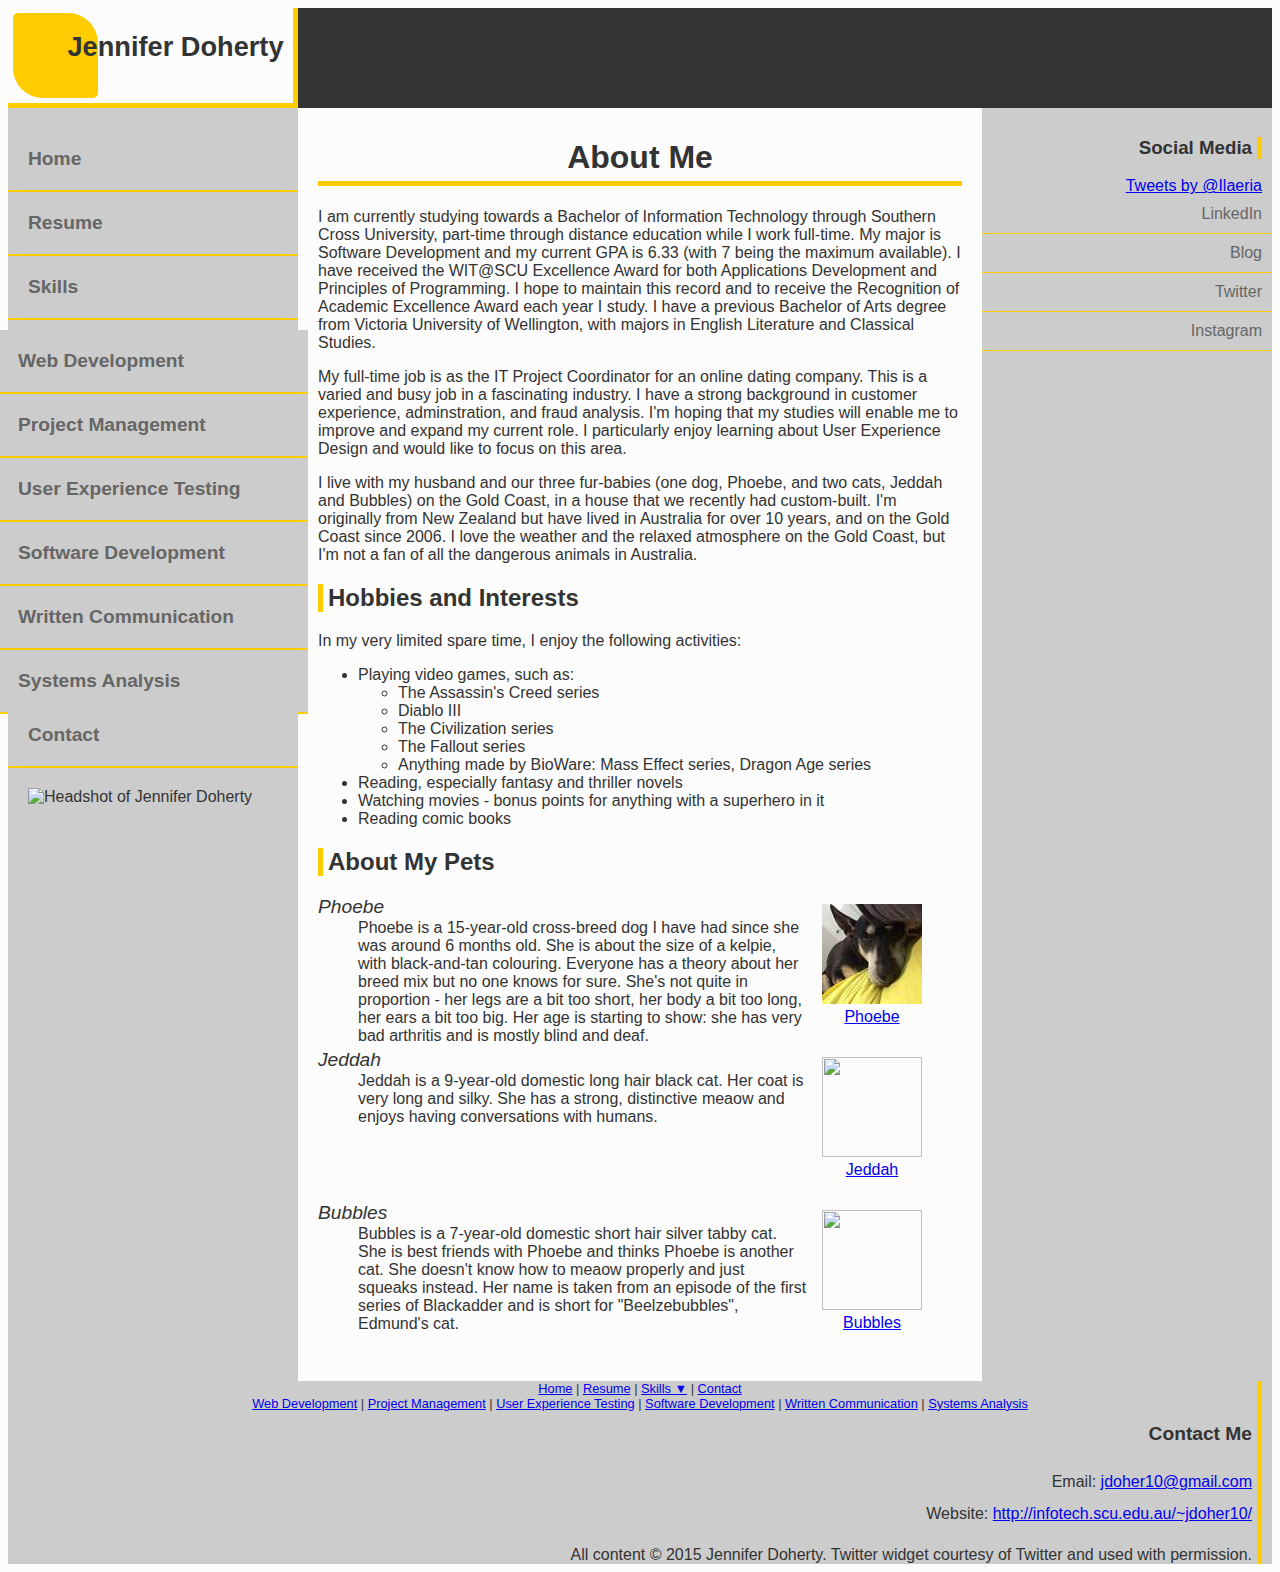
==== index.html @ beedbab5 "Initial repo setup" ====
<!DOCTYPE html>
<html lang="en">
<head>
    <title>Jennifer Doherty - Home</title>
    <meta charset="utf-8">
    <link rel="stylesheet" href="css/styles.css" media="screen">
    <link rel="stylesheet" href="css/styles_print.css" media="print">
</head>
<body>
    <div id="container">
        <header>
            <div id="logo">
                <div id="logobackground">
                    <div id="logoshape">
                        <div id="logotext">
                            <h1>Jennifer Doherty</h1>
                        </div>
                    </div>
                </div>
            </div>
        </header>
        <nav id="leftnavigation"> <!-- Left navigation -->
            <ul>
                <li><a href="index.html">Home</a></li>
                <li><a href="resume.html">Resume</a></li>
                <li><a href="skills.html">Skills</a>
                    <ul>
                        <li><a href="skillsweb.html">Web Development</a></li>
                        <li><a href="skillsprojects.html">Project Management</a></li>
                        <li><a href="skillsuserexperience.html">User Experience Testing</a></li>
                        <li><a href="skillssoftware.html">Software Development</a></li>
                        <li><a href="skillswritten.html">Written Communication</a></li>
                        <li><a href="skillssystems.html">Systems Analysis</a></li>
                    </ul>
                </li>
                <li><a href="contact.html">Contact</a></li>
            </ul>
            <img src="images/headshot.jpg" height="250" width="250" alt="Headshot of Jennifer Doherty">
        </nav> <!-- Close navigation -->
        <aside>
            <h3>Social Media</h3>
            <!-- Twitter widget -->
            <a class="twitter-timeline" href="https://twitter.com/Ilaeria" data-widget-id="673006547803312128">
                Tweets by @Ilaeria
            </a>
            <script>
                !function(d,s,id){var js,fjs=d.getElementsByTagName(s)[0],p=/^http:/.test(d.location)?'http':'https';if(!d.getElementById(id)){js=d.createElement(s);js.id=id;js.src=p+"://platform.twitter.com/widgets.js";fjs.parentNode.insertBefore(js,fjs);}}(document,"script","twitter-wjs");
            </script>
            <!-- End Twitter widget -->
            <ul id="socialmedia">    
                <li><a href="https://www.linkedin.com/in/jennifer-doherty-7a106082" target="_blank">LinkedIn</a></li>
                <li><a href="http://ilaeria.blogspot.com.au/" target="_blank">Blog</a></li>
                <li><a href="https://twitter.com/ilaeria" target="_blank">Twitter</a></li>
                <li><a href="https://www.instagram.com/ilaeria/" target="_blank">Instagram</a></li>
            </ul>
        </aside> <!-- Close sidebar -->
        <main>
            <h1>About Me</h1>
                <p>
                    I am currently studying towards a Bachelor of Information Technology through Southern Cross University, part-time through distance education while I work full-time. My major is Software Development and my current GPA is 6.33 (with 7 being the maximum available). I have received the WIT@SCU Excellence Award for both Applications Development and Principles of Programming. I hope to maintain this record and to receive the Recognition of Academic Excellence Award each year I study. I have a previous Bachelor of Arts degree from Victoria University of Wellington, with majors in English Literature and Classical Studies.
                </p>
                <p>
                    My full-time job is as the IT Project Coordinator for an online dating company. This is a varied and busy job in a fascinating industry. I have a strong background in customer experience, adminstration, and fraud analysis. I'm hoping that my studies will enable me to improve and expand my current role. I particularly enjoy learning about User Experience Design and would like to focus on this area.
                </p>
                <p>
                    I live with my husband and our three fur-babies (one dog, Phoebe, and two cats, Jeddah and Bubbles) on the Gold Coast, in a house that we recently had custom-built. I'm originally from New Zealand but have lived in Australia for over 10 years, and on the Gold Coast since 2006. I love the weather and the relaxed atmosphere on the Gold Coast, but I'm not a fan of all the dangerous animals in Australia.
                </p>
            <h2>Hobbies and Interests</h2>
                <p>In my very limited spare time, I enjoy the following activities:</p>
                    <ul class="listparent">
                        <li>Playing video games, such as:
                            <ul>
                                <li>The Assassin's Creed series</li>
                                <li>Diablo III</li>
                                <li>The Civilization series</li>
                                <li>The Fallout series</li>
                                <li>Anything made by BioWare: Mass Effect series, Dragon Age series</li>
                            </ul>
                        </li>
                        <li>Reading, especially fantasy and thriller novels</li>
                        <li>Watching movies - bonus points for anything with a superhero in it</li>
                        <li>Reading comic books</li>
                    </ul>
            <h2>About My Pets</h2>
                <dl>
                    <dt>Phoebe</dt>
                    <dd>
                        <figure>
                            <figcaption >
                                <a href="images/phoebe_large.jpg" target="_blank">
                                    <img src="images/phoebe_small.jpg" alt="" height="100" width="100"><br>
                                    Phoebe
                                </a>
                            </figcaption>
                        </figure>
                        Phoebe is a 15-year-old cross-breed dog I have had since she was around 6 months old. She is about the size of a kelpie, with black-and-tan colouring. Everyone has a theory about her breed mix but no one knows for sure. She's not quite in proportion - her legs are a bit too short, her body a bit too long, her ears a bit too big. Her age is starting to show: she has very bad arthritis and is mostly blind and deaf.
                    </dd>
                    <dt>Jeddah</dt>
                    <dd>
                        <figure>
                            <figcaption >
                                <a href="images/jeddah_large.jpg" target="_blank">
                                    <img src="images/jeddah_small.jpg" alt="" height="100" width="100"><br>
                                    Jeddah
                                </a>
                            </figcaption>
                        </figure>
                        Jeddah is a 9-year-old domestic long hair black cat. Her coat is very long and silky. She has a strong, distinctive meaow and enjoys having conversations with humans.
                    </dd>
                    <dt>Bubbles</dt>
                    <dd>
                        <figure>
                            <figcaption >
                                <a href="images/bubbles_large.jpg" target="_blank">
                                    <img src="images/bubbles_small.jpg" alt="" height="100" width="100"><br>
                                    Bubbles
                                </a>
                            </figcaption>
                        </figure>
                        Bubbles is a 7-year-old domestic short hair silver tabby cat. She is best friends with Phoebe and thinks Phoebe is another cat. She doesn't know how to meaow properly and just squeaks instead. Her name is taken from an episode of the first series of Blackadder and is short for "Beelzebubbles", Edmund's cat.
                    </dd>
                </dl>
        </main> <!-- Close main content -->
        <footer>
            <nav id="bottomnavigation"> <!-- Bottom navigation -->
                <a href="index.html">Home</a> | 
                <a href="resume.html">Resume</a> | 
                <a href="skills.html">Skills &#9660;</a> |
                <a href="contact.html">Contact</a><br>
                <a href="skillsweb.html">Web Development</a> |
                <a href="skillsprojects.html">Project Management</a> |
                <a href="skillsuserexperience.html">User Experience Testing</a> |
                <a href="skillssoftware.html">Software Development</a> |
                <a href="skillswritten.html">Written Communication</a> |
                <a href="skillssystems.html">Systems Analysis</a>
            </nav>
            <div id="contact">
                <h1>Contact Me</h1>
                    <ul id="contactdetails">
                        <li>Email: <a href="mailto:jdoher10@gmail.com">jdoher10@gmail.com</a></li>
                        <li>Website: <a href="http://infotech.scu.edu.au/~jdoher10/" target="_blank">http://infotech.scu.edu.au/~jdoher10/</a></li>
                    </ul>
            </div>
            All content &copy; 2015 Jennifer Doherty. Twitter widget courtesy of Twitter and used with permission.
        </footer>
    </div> <!-- Close container -->
</body>
</html>
---- css/styles.css ----
/* Legacy browser support */
header, nav, main, footer, aside {
    display: block;
}
/* Define body */
body {
    background-color: #fcfcfc;
    color: #333333;
    font-family: "Lucida Sans Unicode", Verdana, Geneva, sans-serif;
    overflow-y: scroll;
}
/* Define layout */
#container {
    min-width: 960px;
    background-color: #cccccc;
    margin-left: auto;
    margin-right: auto;
}
#leftnavigation {
    float: left;
    width: 270px;
    padding: 10px;
}
#bottomnavigation {
    text-align: center;
    margin-right: -20px;
    font-size: 0.8em;
}
aside {
    float: right;
    width: 270px;
    text-align: right;
    padding: 10px;
}
main {
    margin: 0 290px;
    padding: 10px 20px;
    background-color: #fcfcfc;
    min-height: 1000px;
}
/* Define header */
header {
    background-color: #333333;
    min-height: 100px;
}
/* Define logo */
#logo {
    width: 290px;
    height: 100px;
    position: absolute;
}
#logobackground {
    width: 285px;
    height: 95px;
    position: absolute;
    text-align: center;
    background-color: #fcfcfc;
    padding: 0;
    border-bottom: 5px solid #ffcc00;
    border-right: 5px solid #ffcc00;
}
#logoshape {
    width: 85px;
    height: 85px;
    position: absolute;
    background-color: #ffcc00;
    border-radius: 5px 30px;
    margin: 5px;
}
#logotext {
    width: 285px;
    height: 95px;
    position: absolute;
}
#logotext h1 {
    padding-left: 40px;
    color: #333333;
    border-bottom: none;
    font-size: 1.7em;
}
/* Define images */
#leftnavigation img {
    padding: 30px 10px 10px 10px;
}
figcaption a {
    float:right;
    margin-top: -15px;
    margin-left: 15px;
    text-align: center;
}
/* Define headings */
h1 {
    text-align: center;
    color: #333333;
    border-bottom: 5px solid #ffcc00;
    padding-bottom: 5px;
}
h2, h3, h4, h5, h6 {
    color: #333333;
    border-left: 5px solid #ffcc00;
    padding-left: 5px;
}
aside h3 {
    border-left: none;
    padding-left: 0;
    border-right: 5px solid #ffcc00;
    padding-right: 5px;
}
/* Define list styles */
dt {
    font-style: italic;
    font-size: 1.2em;
}
dd {
    min-height: 130px;
    margin-top: -15px;
}
#leftnavigation ul {
    list-style-type: none;
    padding: 0;
    margin: 10px -10px -10px -10px;
    font-weight: bold;
}
#leftnavigation a {
    text-decoration: none;
    font-size: 1.2em;
    padding: 20px;
    display: block;
    background-color: #cccccc;
    border-bottom: 2px solid #ffcc00;
}
#socialmedia {
    list-style-type: none;
    margin: 0 -10px;
    padding: 0;
}
#socialmedia a {
    text-decoration: none;
    padding: 10px;
    display: block;
    background-color: #cccccc;
    border-bottom: 1px solid #ffcc00;
}
#leftnavigation a:link, #socialmedia a:link {
    color: #666666;
}
#leftnavigation a:visited, #socialmedia a:visited {
    color: #333333;
}
#leftnavigation a:hover, #socialmedia a:hover {
    background-color: #ffcc00;
    color: #333333;
}
/* Define tables */
.degreeschedule {
    width: 90%;
    margin: auto;
    border: 5px solid #ffcc00;
    border-spacing: 0
}
.degreeschedule caption {
    font-weight: bold;
    font-size: 1.2em;
    padding-bottom: 0.5em;
}
.degreeschedule th {
    border-style: none;
    padding: 0.5em;
}
.degreeschedule tbody td {
    border-width: 0 1px;
    border-style: solid;
    border-color: #ffcc00;
    border-spacing: 0;
    text-align: center;
}
.degreeschedule tbody td:first-of-type {
    text-align: left;
}
.degreeschedule tbody tr:nth-of-type(even) {
    background-color: #cccccc;
}
.degreeschedule thead {
    background-color: #ffcc00;
}
.degreeschedule tfoot {
    font-weight: bold;
}
.degreeschedule tfoot td {
    border-top: 3px solid #ffcc00;
}
/* Define footer */
footer {
    text-align: right;
    clear: both;
    border-right: 5px solid #ffcc00;
    padding-right: 5px;
    margin-right: 10px;
}
#contact {
    text-align: right;
}
#contact h1 {
    border: none;
    text-align: right;
    font-size: 1.2em;
}
#contactdetails {
    line-height: 200%;
    list-style-type: none;
}
---- css/styles_print.css ----
/* Legacy browser support */
header, nav, main, footer, aside {
    display: block;
}
/* Define body */
body {
    background-color: #ffffff;
    color: #000000;
    font-family: "Lucida Sans Unicode", Verdana, Geneva, sans-serif;
}
/* Define layout */
#container {
    margin-left: auto;
    margin-right: auto;
}
#leftnavigation {
    display: none;
}
#bottomnavigation {
    display: none;
}
aside {
    display: none;
}
/* Define header */
header {
    min-height: 100px;
}
/* Define logo */
#logo {
    width: 290px;
    height: 100px;
    position: absolute;
}
#logobackground {
    width: 285px;
    height: 95px;
    position: absolute;
    text-align: center;
    padding: 0;
    border-bottom: 5px solid #333333;
    border-right: 5px solid #333333;
}
#logoshape {
    width: 85px;
    height: 85px;
    position: absolute;
    border: 1px solid #333333;
    border-radius: 5px 30px;
    margin: 5px;
}
#logotext {
    width: 285px;
    height: 95px;
    position: absolute;
}
#logotext h1 {
    padding-left: 40px;
    color: #333333;
    border-bottom: none;
    font-size: 1.7em;
}
/* Define images */
figure {
    display: none;
}
/* Define headings */
h1 {
    text-align: center;
    color: #333333;
    border-bottom: 5px solid #333333;
    padding-bottom: 5px;
}
h2, h3, h4, h5, h6 {
    color: #333333;
    border-left: 5px solid #333333;
    padding-left: 5px;
}
/* Define paragraph styles */
main p {
    font-size: 1.2em;
}
/* Define list styles */
.listparent {
    font-size: 1.2em;
}
dt {
    font-style: italic;
    font-size: 1.5em;
    page-break-after: avoid;
}
dd {
    margin-top: -15px;
    font-size: 1.2em; 
    page-break-inside: avoid;
}
/* Define tables */
.degreeschedule {
    width: 90%;
    margin: auto;
    border: 5px solid #333333;
    border-spacing: 0
}
.degreeschedule caption {
    font-weight: bold;
    font-size: 1.2em;
    padding-bottom: 0.5em;
}
.degreeschedule td, th {
    border: 1px solid #333333;
    padding: 0.5em;
}
.degreeschedule tbody td {
    text-align: center;
}
.degreeschedule tbody td:first-of-type {
    text-align: left;
}
.degreeschedule tfoot {
    font-weight: bold;
}
/* Define footer */
footer {
    text-align: right;
    clear: both;
    border-right: 5px solid #333333;
    padding-right: 5px;
    margin-right: 10px;
}
#contact {
    text-align: right;
}
#contact h1 {
    border: none;
    text-align: right;
    font-size: 1.2em;
}
#contactdetails {
    line-height: 200%;
    list-style-type: none;
}
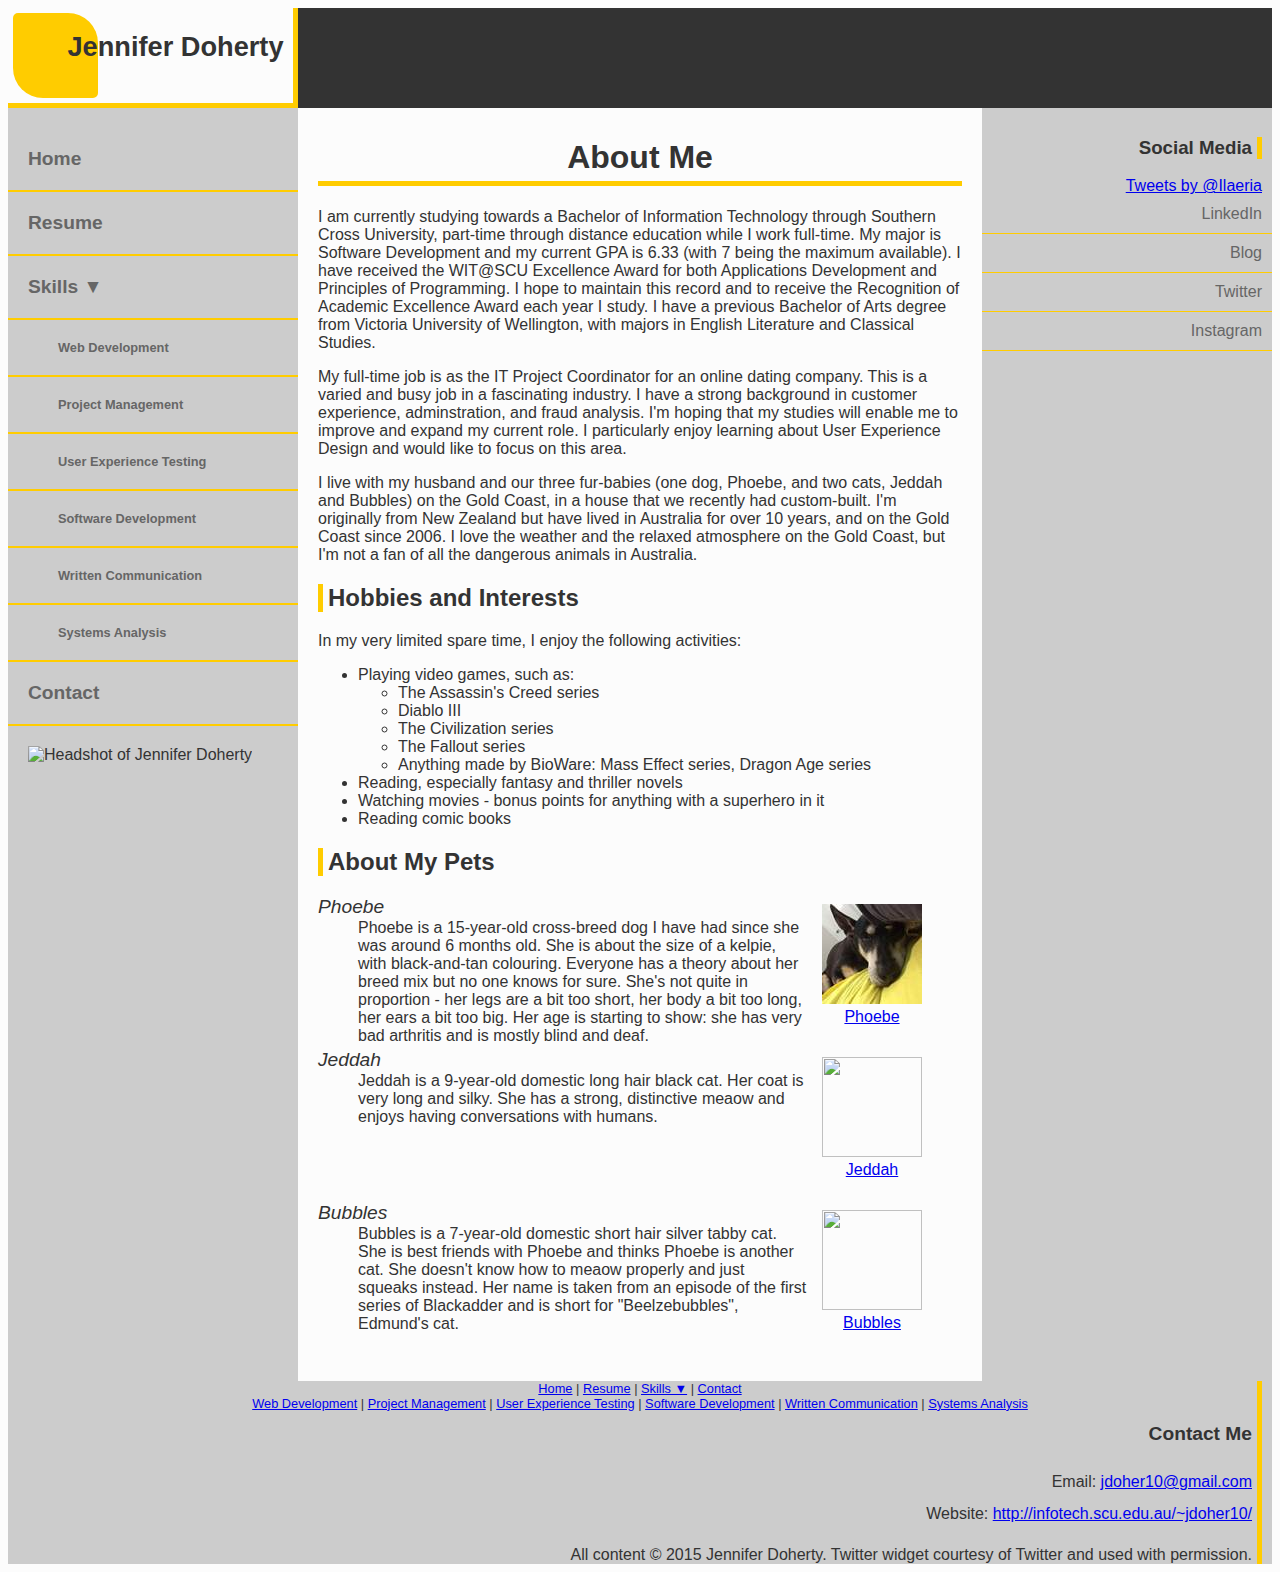
==== commit 46646dc1: "Finalising nav" ====
--- a/index.html
+++ b/index.html
@@ -20,11 +20,11 @@
             </div>
         </header>
         <nav id="leftnavigation"> <!-- Left navigation -->
-            <ul>
+            <ul class="leftnavigationparent">
                 <li><a href="index.html">Home</a></li>
                 <li><a href="resume.html">Resume</a></li>
-                <li><a href="skills.html">Skills</a>
-                    <ul>
+                <li><a href="skills.html">Skills &#9660;</a>
+                    <ul class="leftnavigationchild">
                         <li><a href="skillsweb.html">Web Development</a></li>
                         <li><a href="skillsprojects.html">Project Management</a></li>
                         <li><a href="skillsuserexperience.html">User Experience Testing</a></li>
--- a/css/styles.css
+++ b/css/styles.css
@@ -115,19 +115,27 @@
     min-height: 130px;
     margin-top: -15px;
 }
-#leftnavigation ul {
+.leftnavigationparent {
     list-style-type: none;
     padding: 0;
     margin: 10px -10px -10px -10px;
     font-weight: bold;
 }
-#leftnavigation a {
+.leftnavigationchild {
+    list-style-type: none;
+    padding: 0;
+}
+.leftnavigationparent a {
     text-decoration: none;
     font-size: 1.2em;
     padding: 20px;
     display: block;
     background-color: #cccccc;
     border-bottom: 2px solid #ffcc00;
+}
+.leftnavigationchild a {
+    font-size: 0.8em;
+    text-indent: 30px;
 }
 #socialmedia {
     list-style-type: none;
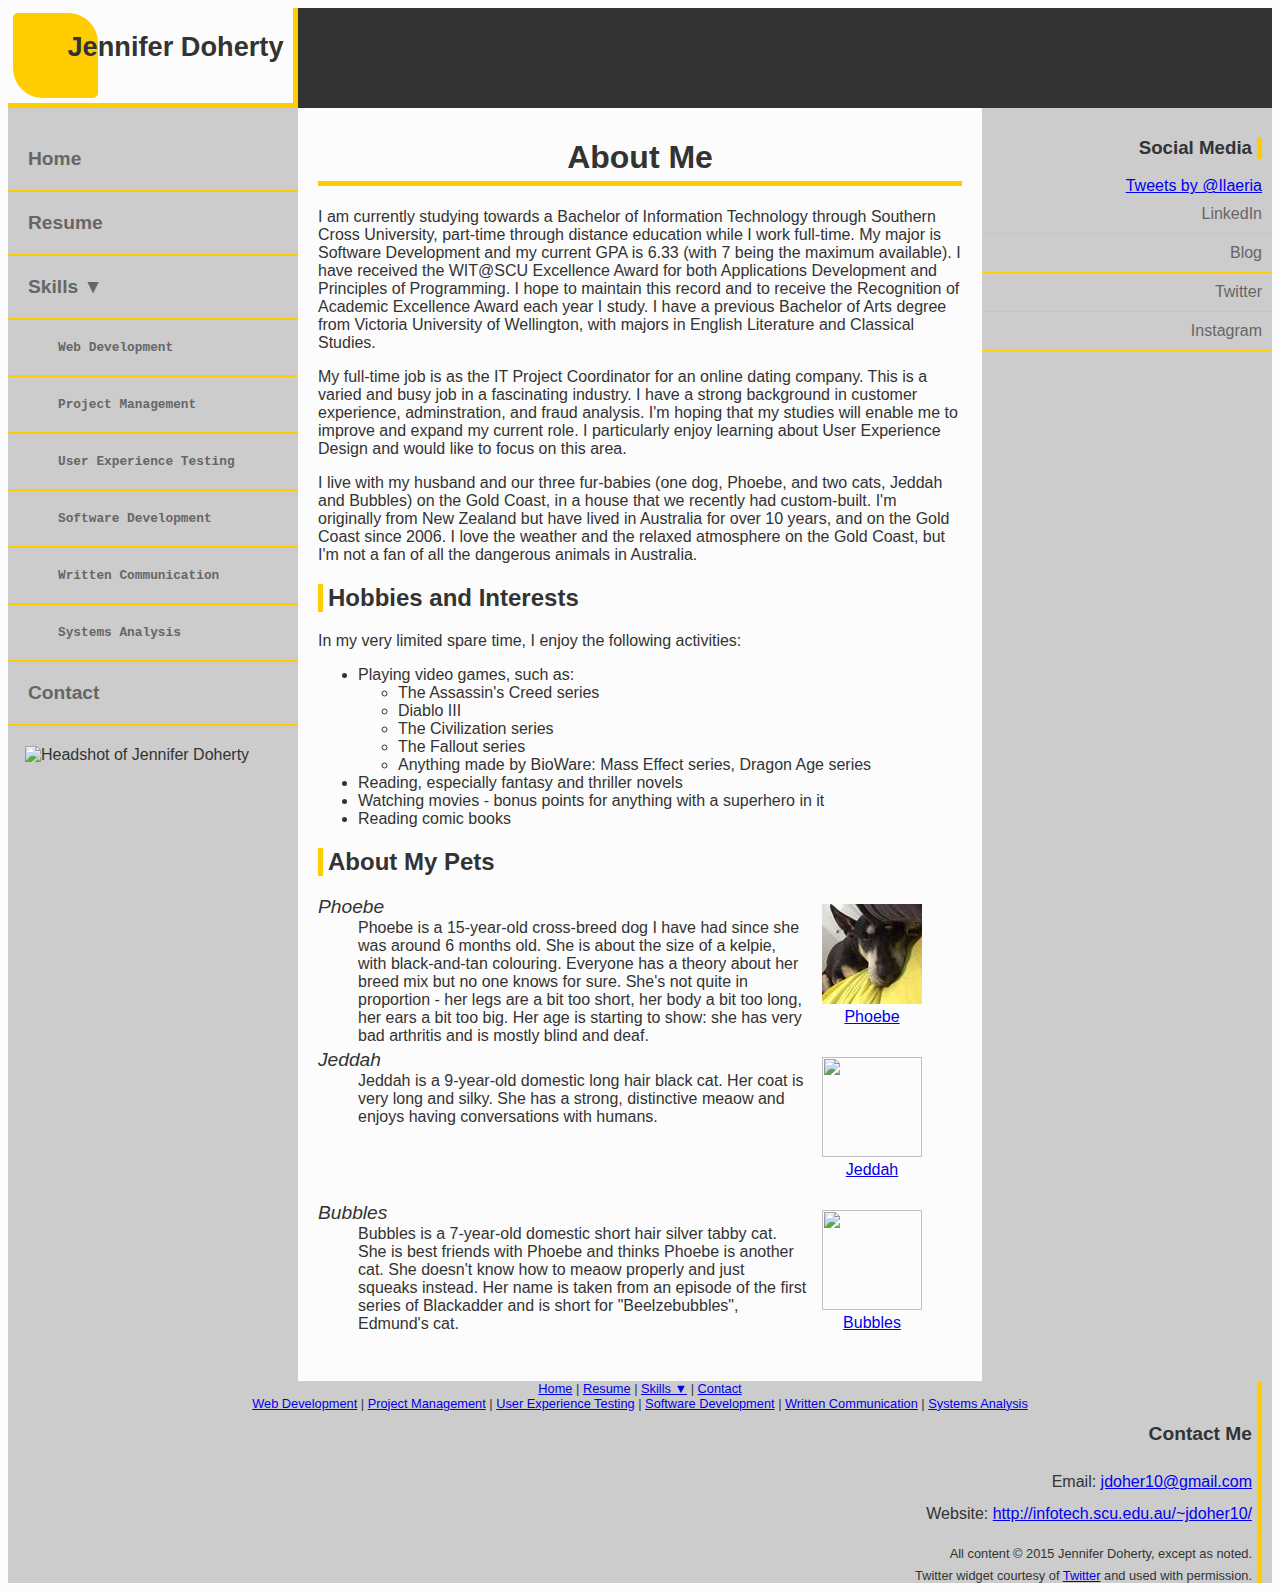
==== commit 62dd2114: "Ready for upload and testing." ====
--- a/index.html
+++ b/index.html
@@ -5,6 +5,7 @@
     <meta charset="utf-8">
     <link rel="stylesheet" href="css/styles.css" media="screen">
     <link rel="stylesheet" href="css/styles_print.css" media="print">
+    <meta name="description" content="The personal portfolio of Jennifer Doherty, Information Technology student.">
 </head>
 <body>
     <div id="container">
@@ -35,7 +36,7 @@
                 </li>
                 <li><a href="contact.html">Contact</a></li>
             </ul>
-            <img src="images/headshot.jpg" height="250" width="250" alt="Headshot of Jennifer Doherty">
+            <img src="images/headshot.jpg" alt="Headshot of Jennifer Doherty">
         </nav> <!-- Close navigation -->
         <aside>
             <h3>Social Media</h3>
@@ -48,7 +49,7 @@
             </script>
             <!-- End Twitter widget -->
             <ul id="socialmedia">    
-                <li><a href="https://www.linkedin.com/in/jennifer-doherty-7a106082" target="_blank">LinkedIn</a></li>
+                <li><a href="https://www.linkedin.com/in/dohertyja" target="_blank">LinkedIn</a></li>
                 <li><a href="http://ilaeria.blogspot.com.au/" target="_blank">Blog</a></li>
                 <li><a href="https://twitter.com/ilaeria" target="_blank">Twitter</a></li>
                 <li><a href="https://www.instagram.com/ilaeria/" target="_blank">Instagram</a></li>
@@ -82,7 +83,7 @@
                         <li>Reading comic books</li>
                     </ul>
             <h2>About My Pets</h2>
-                <dl>
+                <dl id="petlist">
                     <dt>Phoebe</dt>
                     <dd>
                         <figure>
@@ -110,7 +111,7 @@
                     <dt>Bubbles</dt>
                     <dd>
                         <figure>
-                            <figcaption >
+                            <figcaption>
                                 <a href="images/bubbles_large.jpg" target="_blank">
                                     <img src="images/bubbles_small.jpg" alt="" height="100" width="100"><br>
                                     Bubbles
@@ -141,7 +142,12 @@
                         <li>Website: <a href="http://infotech.scu.edu.au/~jdoher10/" target="_blank">http://infotech.scu.edu.au/~jdoher10/</a></li>
                     </ul>
             </div>
-            All content &copy; 2015 Jennifer Doherty. Twitter widget courtesy of Twitter and used with permission.
+            <p class="copyrightnotice">
+                All content &copy; 2015 Jennifer Doherty, except as noted.
+            </p>
+            <p class="copyrightnotice">
+                Twitter widget courtesy of <a href="https://twitter.com/" target="_blank">Twitter</a> and used with permission. 
+            </p>
         </footer>
     </div> <!-- Close container -->
 </body>
--- a/css/styles.css
+++ b/css/styles.css
@@ -10,11 +10,16 @@
     overflow-y: scroll;
 }
 /* Define layout */
-#container {
-    min-width: 960px;
+#container, #widecontainer {
     background-color: #cccccc;
     margin-left: auto;
     margin-right: auto;
+}
+#container {
+    min-width: 960px;
+}
+#widecontainer {
+    min-width: 1240px;
 }
 #leftnavigation {
     float: left;
@@ -36,7 +41,7 @@
     margin: 0 290px;
     padding: 10px 20px;
     background-color: #fcfcfc;
-    min-height: 1000px;
+    min-height: 1000px;	
 }
 /* Define header */
 header {
@@ -78,15 +83,32 @@
     border-bottom: none;
     font-size: 1.7em;
 }
-/* Define images */
+/* Define images and videos */
 #leftnavigation img {
-    padding: 30px 10px 10px 10px;
+    padding: 30px 7px 0 7px;
+    margin: auto;
+    height: 256px;
+    width: 256px;
 }
 figcaption a {
     float:right;
     margin-top: -15px;
     margin-left: 15px;
     text-align: center;
+}
+.skillexample {
+    width: 611px;
+    margin: 0 auto;
+}
+.skillexample img {
+    width: 611px;
+    height: 369px;
+}
+.skillexample figcaption {
+    text-align: center;
+}
+.youtubevideo {
+    border-style: none;
 }
 /* Define headings */
 h1 {
@@ -111,7 +133,7 @@
     font-style: italic;
     font-size: 1.2em;
 }
-dd {
+#petlist dd {
     min-height: 130px;
     margin-top: -15px;
 }
@@ -135,6 +157,7 @@
 }
 .leftnavigationchild a {
     font-size: 0.8em;
+    font-family: "Lucida Console", "Andale Mono", monospace;
     text-indent: 30px;
 }
 #socialmedia {
@@ -160,42 +183,131 @@
     color: #333333;
 }
 /* Define tables */
-.degreeschedule {
+.stripedtable {
     width: 90%;
     margin: auto;
     border: 5px solid #ffcc00;
     border-spacing: 0
 }
-.degreeschedule caption {
+.stripedtable caption {
     font-weight: bold;
     font-size: 1.2em;
     padding-bottom: 0.5em;
 }
-.degreeschedule th {
+.stripedtable th {
     border-style: none;
     padding: 0.5em;
 }
-.degreeschedule tbody td {
+.stripedtable tbody td {
     border-width: 0 1px;
     border-style: solid;
     border-color: #ffcc00;
     border-spacing: 0;
-    text-align: center;
-}
-.degreeschedule tbody td:first-of-type {
+}
+.stripedtable tbody td:last-of-type {
+    text-align: center;
+}
+.stripedtable tbody tr:nth-of-type(even) {
+    background-color: #cccccc;
+}
+.stripedtable thead {
+    background-color: #ffcc00;
+}
+.stripedtable tfoot {
+    font-weight: bold;
+}
+.stripedtable tfoot td {
+    border-top: 3px solid #ffcc00;
+}
+.contacttable {
+    width: 90%;
+    margin-left: 0;
+    border-left: 5px solid #ffcc00;
+}
+.contacttable caption {
     text-align: left;
-}
-.degreeschedule tbody tr:nth-of-type(even) {
-    background-color: #cccccc;
-}
-.degreeschedule thead {
-    background-color: #ffcc00;
-}
-.degreeschedule tfoot {
+    padding-bottom: 1em;
+}
+.contacttable th {
+    display: none;
+}
+.contacttable tbody td:first-of-type {
+    padding: 1px 5px;
+    width: 83px;
+}
+.contacttable tbody td:last-of-type {
+    font-size: 0.8em;
+}
+/* Define form */
+form {
+    font-family: "Lucida Console", "Andale Mono", monospace;
+    background-color: #f3f3f3;
+    padding: 10px;
+}
+label {
+    float: left;
+    width: 150px;
+    text-align: right;
+    padding-right: 10px;
+    margin-top: 10px;
+}
+input {
+    margin-top: 10px;
+    display: block;
+}
+textarea {
+    margin-top: 20px;
+    display: block;
+}
+fieldset {
+    margin: 10px 0 10px 160px;
+    border-style: none;
+    width: 419px;
+    padding-top: 10px;
+}
+input[type=radio], input[type=checkbox] {
+    display: inline;
+}
+#submit {
+    margin-left: 160px;
+    display: inline;
+}
+#reset {
+    margin-left: 10px;
+    display: inline;
+}
+/* Define grid */
+#skillsgrid {
+    margin: auto;
+    width: 620px;
+    height: 1000px;
+}
+#skillscolumn1, #skillscolumn2 {
+    width: 50%;
+    margin: 0;
+    padding: 0;
+} 
+#skillscolumn1 {
+    float: left;
+}
+#skillscolumn2 {
+    float: right;
+}
+.skillcard {
+    margin: 0 0 30px 0;
+    padding: 0;
+}
+.skillcard img {
+    width: 256px;
+    height: 256px;
+    margin: 10px 22px;
+    padding: 0;
+}
+.skillcard figcaption {
+    text-align: center;
+    font-family: "Lucida Console", "Andale Mono", monospace;
+    font-size: 1.2em;
     font-weight: bold;
-}
-.degreeschedule tfoot td {
-    border-top: 3px solid #ffcc00;
 }
 /* Define footer */
 footer {
@@ -205,9 +317,6 @@
     padding-right: 5px;
     margin-right: 10px;
 }
-#contact {
-    text-align: right;
-}
 #contact h1 {
     border: none;
     text-align: right;
@@ -216,4 +325,8 @@
 #contactdetails {
     line-height: 200%;
     list-style-type: none;
+}
+.copyrightnotice {
+    font-size: 0.8em;
+    margin: 0.5em 0;
 }--- a/css/styles_print.css
+++ b/css/styles_print.css
@@ -9,7 +9,7 @@
     font-family: "Lucida Sans Unicode", Verdana, Geneva, sans-serif;
 }
 /* Define layout */
-#container {
+#container, #widecontainer {
     margin-left: auto;
     margin-right: auto;
 }
@@ -60,8 +60,23 @@
     border-bottom: none;
     font-size: 1.7em;
 }
-/* Define images */
+/* Define images and videos */
 figure {
+    display: none;
+}
+.skillexample {
+    display: initial;
+    width: 611px;
+    margin: 0 auto;
+}
+.skillexample img {
+    width: 611px;
+    height: 369px;
+}
+.skillexample figcaption {
+    text-align: left;
+}
+.youtubevideo {
     display: none;
 }
 /* Define headings */
@@ -90,33 +105,116 @@
     page-break-after: avoid;
 }
 dd {
-    margin-top: -15px;
     font-size: 1.2em; 
     page-break-inside: avoid;
 }
 /* Define tables */
-.degreeschedule {
+.stripedtable {
     width: 90%;
     margin: auto;
     border: 5px solid #333333;
     border-spacing: 0
 }
-.degreeschedule caption {
+.stripedtable caption {
     font-weight: bold;
     font-size: 1.2em;
     padding-bottom: 0.5em;
 }
-.degreeschedule td, th {
+.stripedtable td, th {
     border: 1px solid #333333;
     padding: 0.5em;
 }
-.degreeschedule tbody td {
-    text-align: center;
-}
-.degreeschedule tbody td:first-of-type {
+.stripedtable tbody td {
+    text-align: center;
+}
+.stripedtable tbody td:first-of-type {
     text-align: left;
 }
-.degreeschedule tfoot {
+.stripedtable tfoot {
+    font-weight: bold;
+}
+.contacttable {
+    width: 90%;
+    margin-left: 0;
+    border-left: 5px solid #333333;
+}
+.contacttable caption {
+    text-align: left;
+    padding-bottom: 1em;
+}
+.contacttable th {
+    display: none;
+}
+/* Define form */
+form {
+    font-family: "Lucida Console", "Andale Mono", monospace;
+    padding: 10px;
+}
+label {
+    float: left;
+    width: 150px;
+    text-align: right;
+    padding-right: 10px;
+    margin-top: 10px;
+}
+input {
+    margin-top: 10px;
+    display: block;
+}
+textarea {
+    margin-top: 20px;
+    display: block;
+}
+fieldset {
+    margin: 10px 0 10px 160px;
+    border-style: none;
+    width: 419px;
+    padding-top: 10px;
+}
+input[type=radio], input[type=checkbox] {
+    display: inline;
+}
+#submit {
+    margin-left: 160px;
+    display: inline;
+}
+#reset {
+    margin-left: 10px;
+    display: inline;
+}
+.backlink {
+    display: none;
+}
+/* Define grid */
+#skillsgrid {
+    margin: auto;
+}
+#skillscolumn1, #skillscolumn2 {
+    width: 50%;
+    margin: 0;
+    padding: 0;
+} 
+#skillscolumn1 {
+    float: left;
+}
+#skillscolumn2 {
+    float: right;
+}
+.skillcard {
+    display: initial;
+    margin: 0 0 30px 0;
+    padding: 0;
+}
+.skillcard img {
+    width: 256px;
+    height: 256px;
+    margin: 10px 22px;
+    padding: 0;
+}
+.skillcard figcaption {
+    text-align: center;
+    font-family: "Lucida Console", "Andale Mono", monospace;
+    font-size: 1.2em;
     font-weight: bold;
 }
 /* Define footer */
@@ -127,9 +225,6 @@
     padding-right: 5px;
     margin-right: 10px;
 }
-#contact {
-    text-align: right;
-}
 #contact h1 {
     border: none;
     text-align: right;
@@ -138,4 +233,8 @@
 #contactdetails {
     line-height: 200%;
     list-style-type: none;
+}
+.copyrightnotice {
+    font-size: 0.8em;
+    margin: 0.5em 0;
 }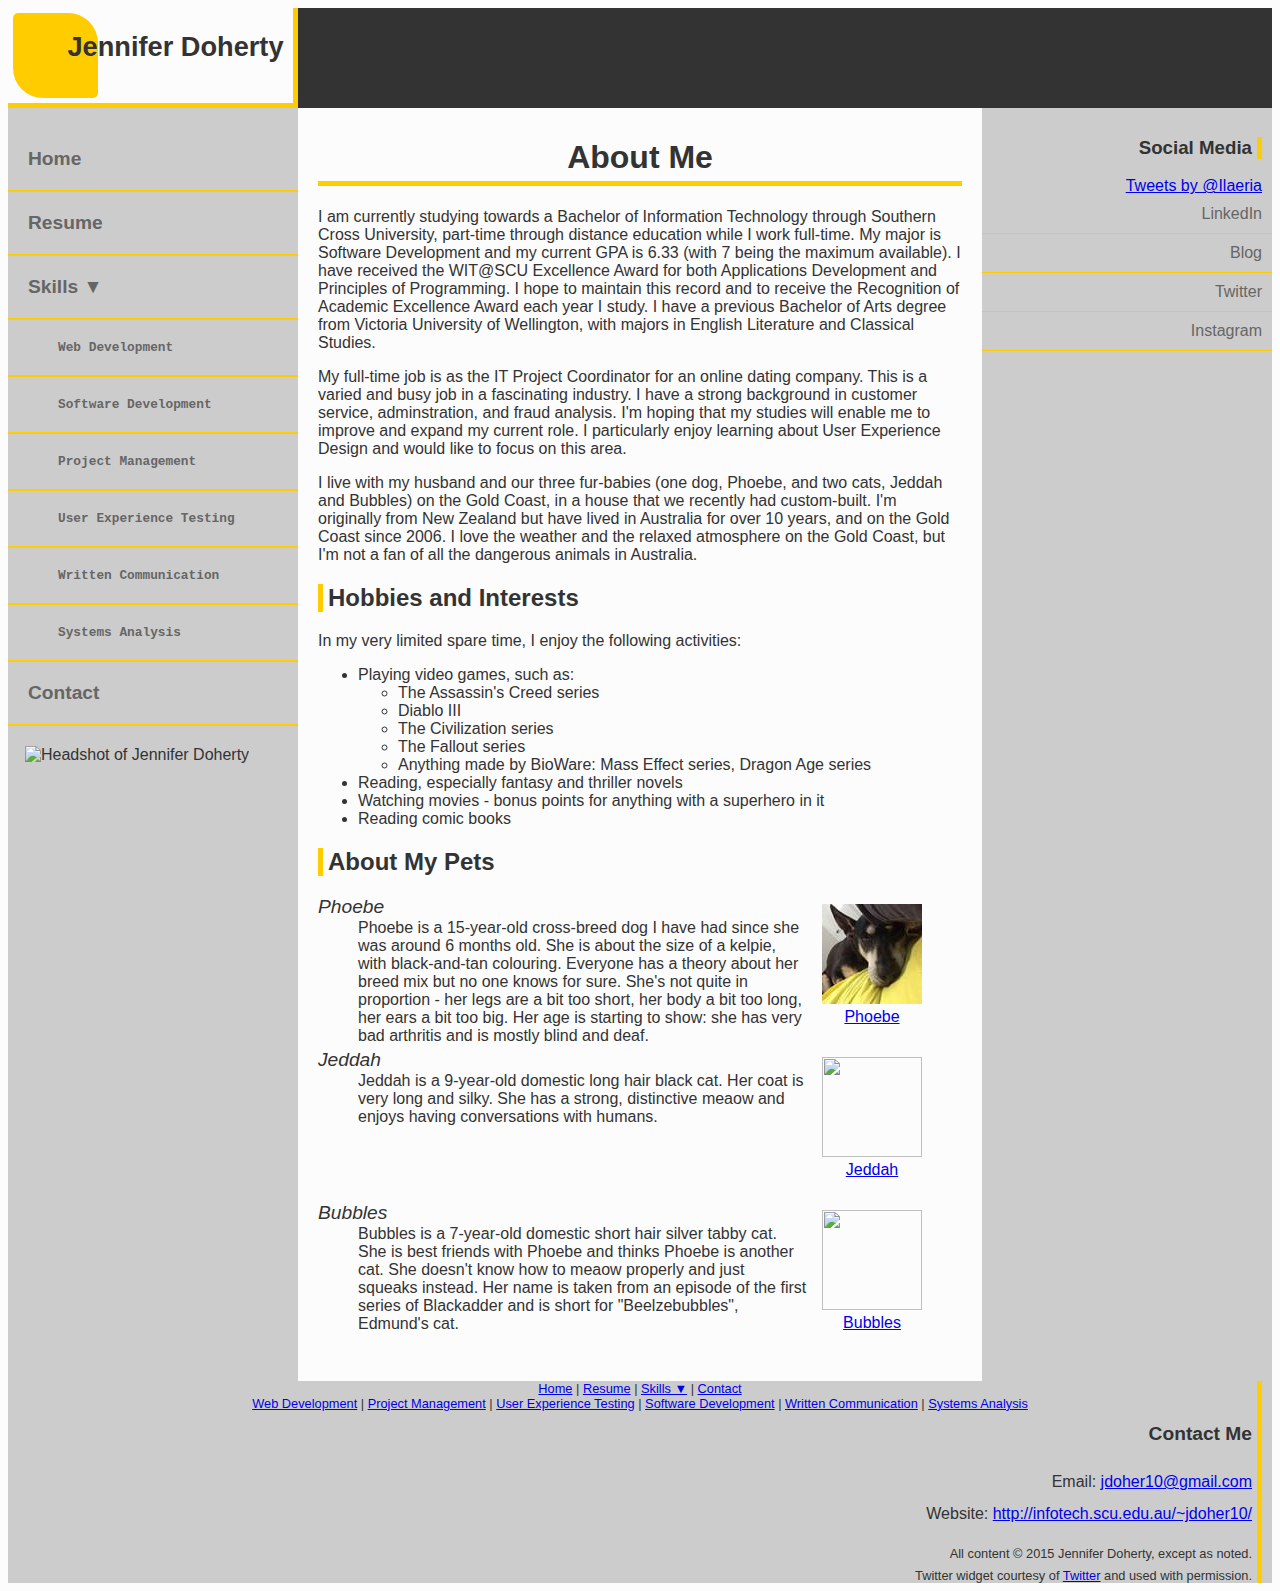
==== commit 9bcd56e2: "Final ready for submission." ====
--- a/index.html
+++ b/index.html
@@ -27,9 +27,9 @@
                 <li><a href="skills.html">Skills &#9660;</a>
                     <ul class="leftnavigationchild">
                         <li><a href="skillsweb.html">Web Development</a></li>
+                        <li><a href="skillssoftware.html">Software Development</a></li>
                         <li><a href="skillsprojects.html">Project Management</a></li>
                         <li><a href="skillsuserexperience.html">User Experience Testing</a></li>
-                        <li><a href="skillssoftware.html">Software Development</a></li>
                         <li><a href="skillswritten.html">Written Communication</a></li>
                         <li><a href="skillssystems.html">Systems Analysis</a></li>
                     </ul>
@@ -61,7 +61,7 @@
                     I am currently studying towards a Bachelor of Information Technology through Southern Cross University, part-time through distance education while I work full-time. My major is Software Development and my current GPA is 6.33 (with 7 being the maximum available). I have received the WIT@SCU Excellence Award for both Applications Development and Principles of Programming. I hope to maintain this record and to receive the Recognition of Academic Excellence Award each year I study. I have a previous Bachelor of Arts degree from Victoria University of Wellington, with majors in English Literature and Classical Studies.
                 </p>
                 <p>
-                    My full-time job is as the IT Project Coordinator for an online dating company. This is a varied and busy job in a fascinating industry. I have a strong background in customer experience, adminstration, and fraud analysis. I'm hoping that my studies will enable me to improve and expand my current role. I particularly enjoy learning about User Experience Design and would like to focus on this area.
+                    My full-time job is as the IT Project Coordinator for an online dating company. This is a varied and busy job in a fascinating industry. I have a strong background in customer service, adminstration, and fraud analysis. I'm hoping that my studies will enable me to improve and expand my current role. I particularly enjoy learning about User Experience Design and would like to focus on this area.
                 </p>
                 <p>
                     I live with my husband and our three fur-babies (one dog, Phoebe, and two cats, Jeddah and Bubbles) on the Gold Coast, in a house that we recently had custom-built. I'm originally from New Zealand but have lived in Australia for over 10 years, and on the Gold Coast since 2006. I love the weather and the relaxed atmosphere on the Gold Coast, but I'm not a fan of all the dangerous animals in Australia.
